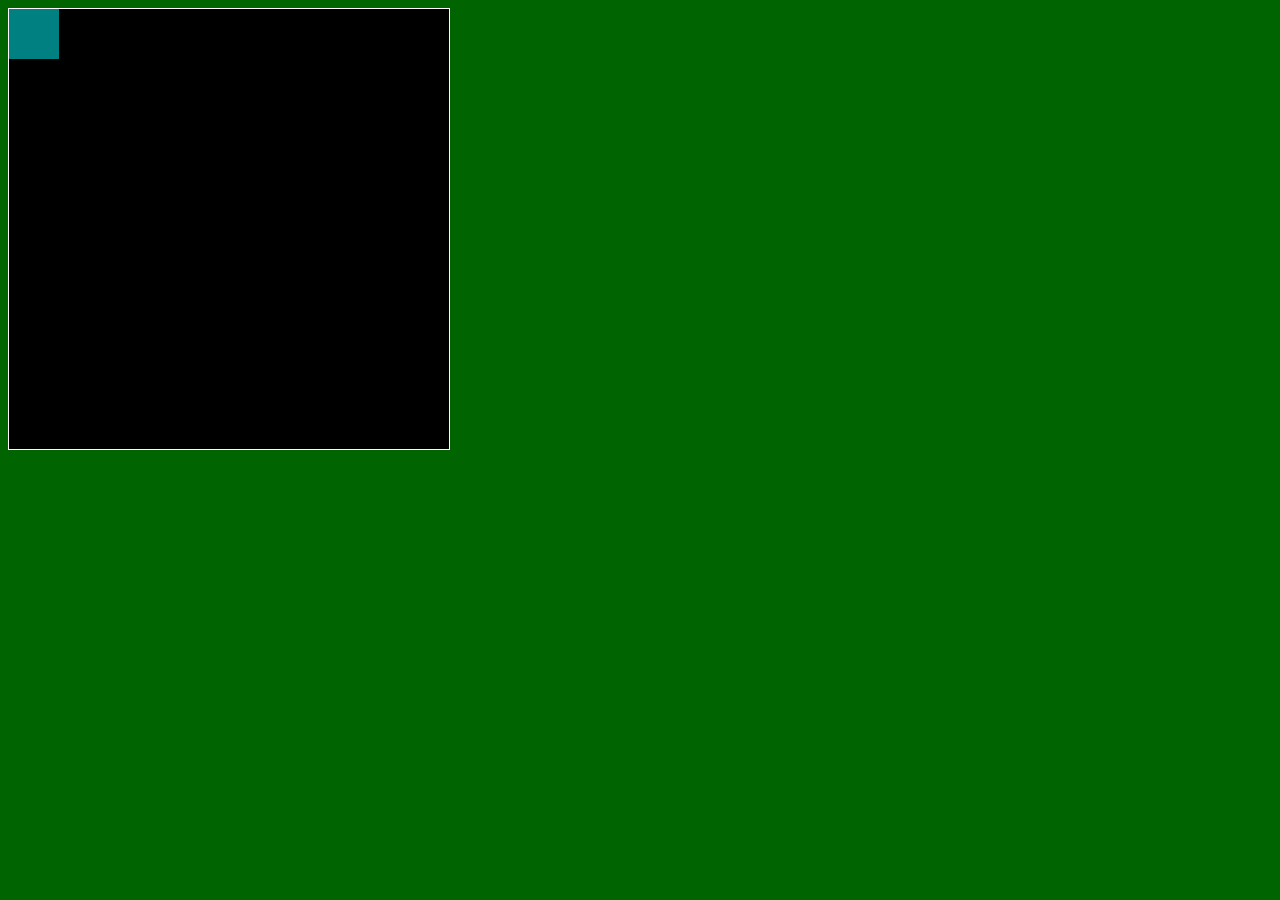
==== asd-projects/walker/index.html @ 7fde636f "Install ASD Projects" ====
<!DOCTYPE html>
<html>
  <head>
    <title>Title</title>
    <!-- Load CSS files -->
    <link rel="stylesheet" type="text/css" href="index.css">
    
    <!-- Load JavaScript files -->
    <script src="jquery.min.js"></script>
    <script src="index.js"></script>
  </head>
  
  <body>
    <div id='board'>
      <div id='gameItem'></div>
    </div>
  </body>
</html>
---- asd-projects/walker/index.css ----
body {
  background-color: darkgreen;
}

#board {
  width: 440px;
  height: 440px;
  border: 1px solid white;
  background-color: black;
  position: relative;
}

#gameItem {
  background-color: teal;
  width: 50px;
  height: 50px;
  position: absolute;
/*   left: 100px; */  /* Uncomment if you want to set a "starting" position */
/*   top: 100px;  */  /* Uncomment if you want to set a "starting" position */
}
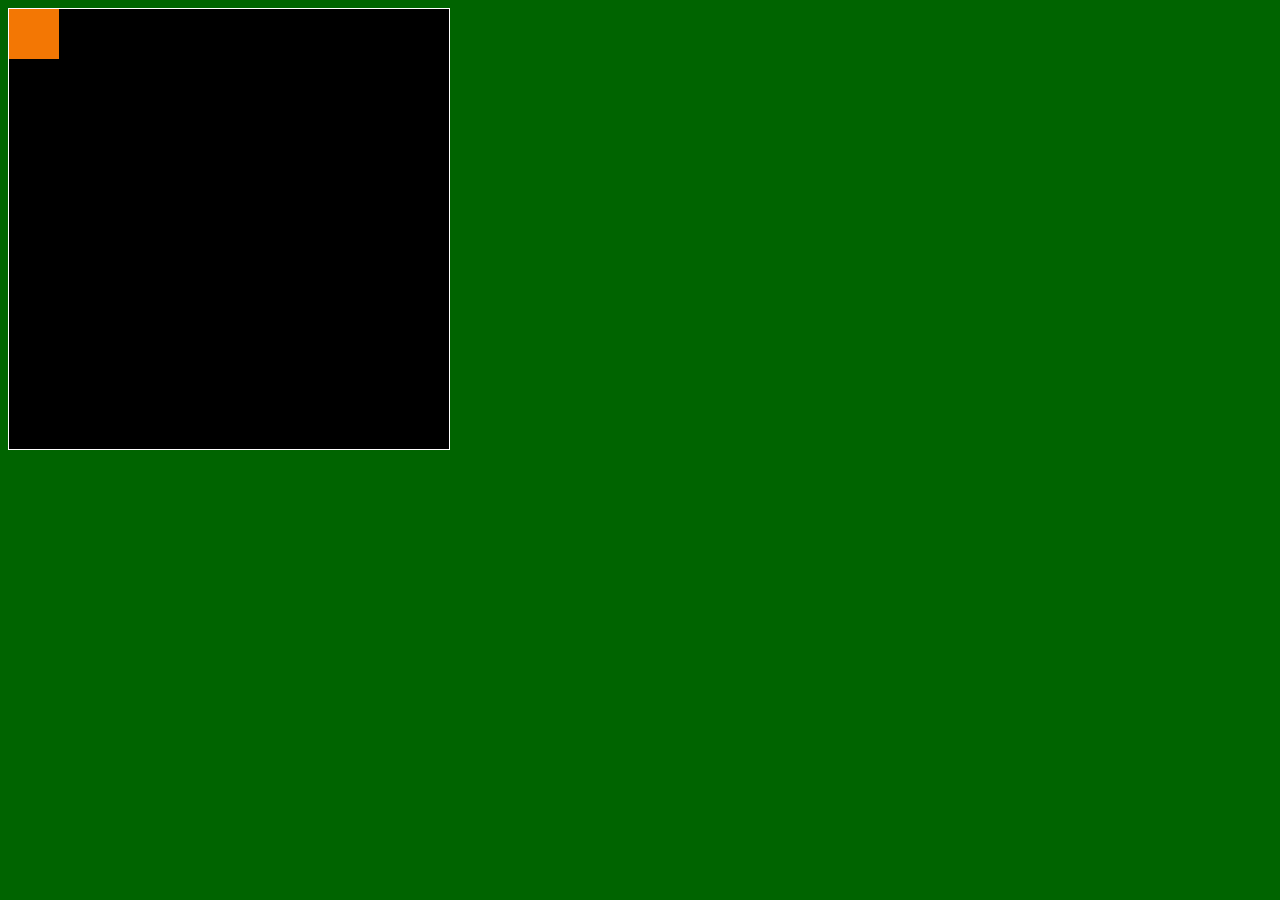
==== commit 0da473e2: "saving walker at todo 5" ====
--- a/asd-projects/walker/index.html
+++ b/asd-projects/walker/index.html
@@ -12,7 +12,7 @@
   
   <body>
     <div id='board'>
-      <div id='gameItem'></div>
+      <div id='walker'></div>
     </div>
   </body>
 </html>
--- a/asd-projects/walker/index.css
+++ b/asd-projects/walker/index.css
@@ -11,11 +11,10 @@
   position: relative;
 }
 
-#gameItem {
-  background-color: teal;
+#walker {
+  background-color: rgb(243, 119, 4);
   width: 50px;
   height: 50px;
-  position: absolute;
 /*   left: 100px; */  /* Uncomment if you want to set a "starting" position */
 /*   top: 100px;  */  /* Uncomment if you want to set a "starting" position */
 }
